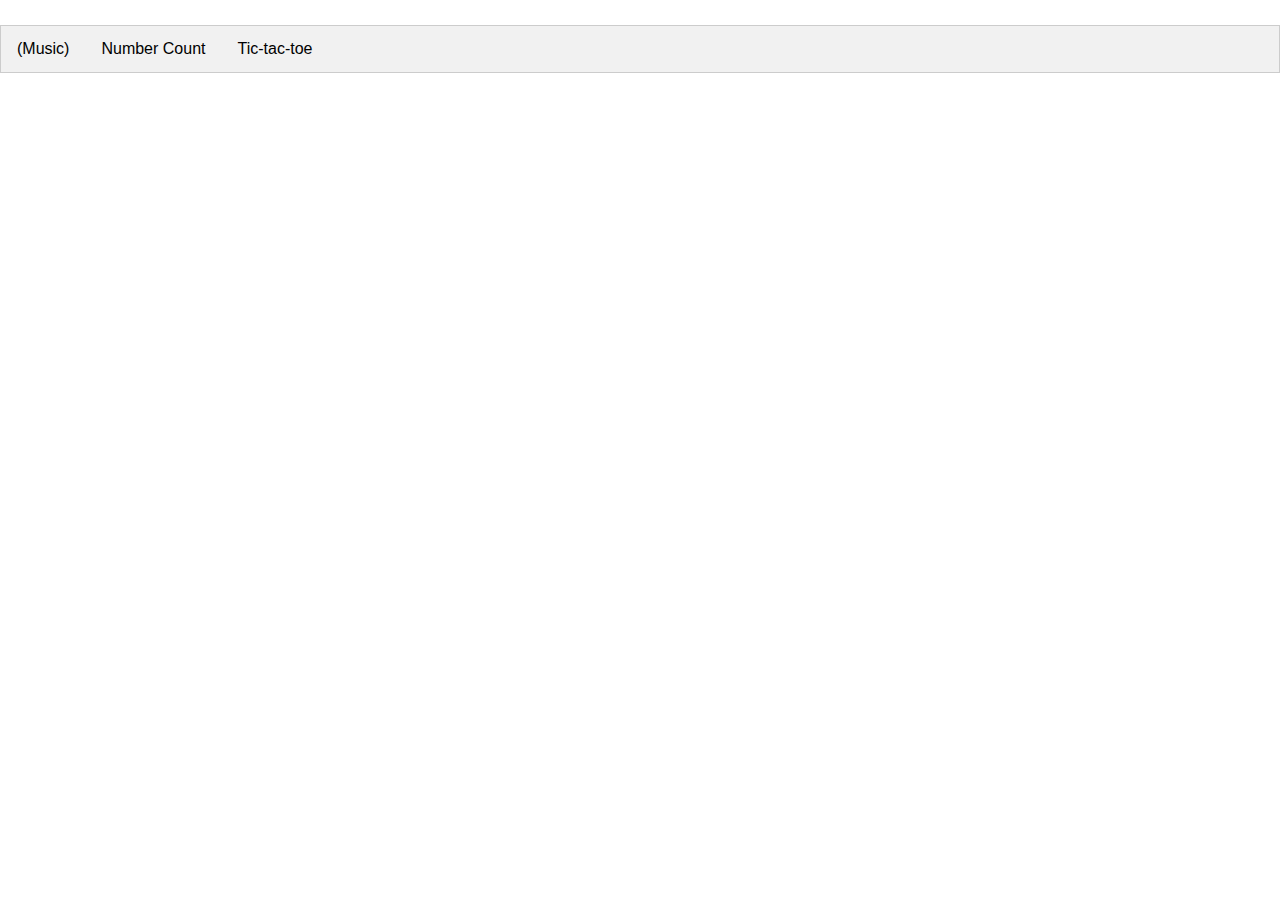
==== index.html @ dadb2d0f "Ver 1.2" ====
<!DOCTYPE html>
<html lang="en">
    <head>
        <meta charset="UTF-8" />
        <meta name="viewport" content="width=device-width, initial-scale=1.0" />
        <title>Henry Tran's</title>
        <link rel="stylesheet" href="./Html/CSS/style.css" />
        <script
            src="https://code.jquery.com/jquery-3.3.1.js"
            integrity="sha256-2Kok7MbOyxpgUVvAk/HJ2jigOSYS2auK4Pfzbm7uH60="
            crossorigin="anonymous"
        ></script>
        <script>
            $(function () {
                $("#header").load("./Html/header.html");
                $("#footer").load("./Html/footer.html");
                $("#UnderDevelope").load("./Html/developing.html");
                $("#MusicsPage").load("./Html/Musics.html");
                $("#Game1Page").load("./Html/game1.html");
                $("#Game2Page").load("./Html/game2.html");
            });
        </script>
        <link rel="icon" type="image/png" href="./favicon.ico" />
    </head>
    <body>
        <div id="header"></div>

        <div class="body">
            <div class="tab">
                <button class="tablinks" onclick="openPage(event, 'Musics')">
                    (Music)
                </button>
                <button class="tablinks" onclick="openPage(event, 'Game1')">
                    Number Count
                </button>
                <button
                    class="tablinks"
                    onclick="openPage(event, 'UnderDevelope')"
                >
                    Tic-tac-toe
                </button>
            </div>

            <div id="Musics" class="tabcontent">
                <div id="MusicsPage"></div>
            </div>
            <div id="Game1" class="tabcontent">
                <div id="Game1Page"></div>
            </div>
            <div id="UnderDevelope" class="tabcontent default">
                <div id="Game2Page"></div>
            </div>
        </div>

        <div id="footer"></div>
        <script
            type="text/javascript"
            src="./Html/Javascript/script.js"
        ></script>
    </body>
</html>
---- Html/CSS/style.css ----
*,
*::before,
*::after {
    font-family: Comfortaa, Roboto, Arial, Helvetica, sans-serif;
    vertical-align: middle;
    border: 0px solid black;
    color: black;
    border-collapse: collapse;
}

:root {
    --document-width: max(100%, 100vw);
    --document-height: max(100%, 100vh);
    --banner-size: 200px;
    --avatar-size: 150px;
    --cover-percent: 0.7;
    --block1: calc(var(--avatar-size) * var(--cover-percent));
    --block2: calc(var(--avatar-size) - var(--block1));

    --body-offset: calc(
        99vh - var(--banner-size) - var(--block2) - 25px - var(--footer-size)
    );

    --footer-size: 100px;
}

body {
    height: var(--document-height);
    width: var(--document-width);
    margin: 0px;
    padding: 0px;
}

div.header {
    position: sticky;
    top: 0px;
    height: fit-content;
    width: 100%;
    margin: 0px;
}

div.header table.header-info {
    margin-top: calc(var(--block1) * -1);
    height: var(--avatar-size);
}

div.header img.banner {
    position: static;
    width: 100%;
    height: var(--banner-size);
    object-fit: cover;
    z-index: -1;
}

div.header img.avatar {
    position: relative;
    border-radius: 15%;
    width: var(--avatar-size);
    z-index: 100;
    margin: 0px 25px;
}

div.header div.name {
    display: table-cell;
    height: var(--block1);
    font-size: 3rem;
    color: white;
    font-weight: 900;
    vertical-align: middle;
}

div.header img.name {
    height: 2rem;
    margin: 0px 0px 0px 0.75rem;
}

div.header div.quote {
    color: black;
    display: table-cell;
    height: var(--block2);
    font-size: 1.5rem;
    vertical-align: middle;
    font-weight: 700;
}

div.footer {
    position: sticky;
    bottom: 0px;
    width: 100%;
    margin: 0px;
    height: fit-content;
}
div.footer table {
    width: max-content;
    height: var(--footer-size);
    table-layout: auto;
    text-align: center;
    margin: 0px 0px 0px auto;
}

div.footer img.banner {
    position: absolute;
    width: 100%;
    height: 100%;
    margin: 0px;
    padding: 0px;
    object-fit: cover;
    border-radius: 0%;
    z-index: -1;
}

div.footer img {
    position: relative;
    height: calc(var(--footer-size) * 0.75);
    border-radius: 5%;
    object-fit: cover;
}

div.footer td {
    color: white;
    width: max-content;
    overflow: hidden;
    white-space: nowrap;
    text-overflow: ellipsis;
    padding: 0px 10px;
}

div.footer td.contact0 {
    font-size: 1.7rem;
    font-weight: 900;
}
div.footer td.contact1 {
    text-align: right;
    font-size: 1.5rem;
    font-weight: 600;
    vertical-align: bottom;
    padding-bottom: 1%;
}
div.footer td.contact2 {
    text-align: right;
    font-size: 1.1rem;
    font-weight: 500;
    vertical-align: top;
    padding-top: 1%;
}

/* Style the tab */
div.body {
    position: relative;
    z-index: 1000;
    margin-top: 25px;
    min-height: var(--body-offset);
}

.tab {
    overflow: hidden;
    border: 1px solid #ccc;
    background-color: #f1f1f1;
}

/* Style the buttons that are used to open the tab content */
.tab button {
    background-color: inherit;
    font-size: 1rem;
    float: left;
    border: none;
    outline: none;
    cursor: pointer;
    padding: 14px 16px;
    transition: 0.3s;
}

/* Change background color of buttons on hover */
.tab button:hover {
    background-color: #ddd;
}

/* Create an active/current tablink class */
.tab button.active {
    background-color: #ccc;
}

/* Style the tab content */
div.tabcontent {
    display: none;
    padding: 12px 12px;
}

div.tabcontent.default {
    display: block;
}

table#mp3_player {
    display: table;
    margin-top: 25px;
}

table#mp3_player canvas#analyser_render {
    height: 300px;
    width: 100%;
    min-width: 500px;
    border: 1px dotted grey;
    border-radius: 25px;
    z-index: -1;
    margin: 0px;
    padding: 0px;
}

table#mp3_player div#audio_box {
    max-height: 50px;
    position: absolute;
    margin-top: -60px;
    margin-left: 50px;
    width: max-content;
    min-width: 400px;
}

table#mp3_player div#audio_box audio {
    max-height: 50px;
    width: 100%;
    border: none;
}

table#mp3_player div.song_name {
    position: relative;
    white-space: nowrap;
    overflow: hidden;
    text-align: right;
    margin: 0px 50px -50px 0px;
    padding: 0px;
    font-size: 1.25rem;
    font-weight: 600;
}

table#CountingGame,
table#CountingGame table {
    margin: 5px 10px;
}

table#CountingGame img {
    width: 250px;
    border-radius: 5%;
}

table#CountingGame button {
    background-color: lightgray;
    border: 1px dotted lightgrey;
    border-radius: 10px;
    font-size: 1rem;
    margin: 15px 10px;
    padding: 10px;
    min-width: 45px;
}

table#CountingGame button:active {
    background-color: gray;
}

table#CountingGame code {
    font-weight: 800;
    margin: 5px;
}

div.Tic-tac-toe {
    display: grid;
    align-items: center;
    justify-items: center;
    justify-content: center;
    align-content: center;
    width: max-content;
    height: max-content;
    grid-template-columns: repeat(3, auto);
}

div.Tic-tac-toe .cell {
    --cell-size: 100px;
    --percent: 0.75;
    --sign-size: calc(var(--cell-size) * var(--percent));
    border: 1px solid black;
    width: var(--cell-size);
    height: var(--cell-size);
    display: flex;
    justify-content: center;
    align-items: center;
    position: relative;
}

div.Tic-tac-toe .cell:nth-child(1),
div.Tic-tac-toe .cell:nth-child(2),
div.Tic-tac-toe .cell:nth-child(3) {
    border-top: none;
}

div.Tic-tac-toe .cell:nth-child(3n + 3) {
    border-right: none;
}
div.Tic-tac-toe .cell:nth-child(3n + 1) {
    border-left: none;
}

div.Tic-tac-toe .cell:nth-child(7),
div.Tic-tac-toe .cell:nth-child(8),
div.Tic-tac-toe .cell:nth-child(9) {
    border-bottom: none;
}

div.Tic-tac-toe .cell.x,
div.Tic-tac-toe .cell.o {
    cursor: not-allowed;
}

div.Tic-tac-toe .cell.x::before,
div.Tic-tac-toe .cell.x::after,
div.Tic-tac-toe.x .cell:not(.x):not(.o):hover::before,
div.Tic-tac-toe.x .cell:not(.x):not(.o):hover::after {
    content: "";
    height: calc(var(--sign-size) * 0.95);
    width: calc(var(--sign-size) * 0.15);
    position: absolute;
}

div.Tic-tac-toe .cell.x::before,
div.Tic-tac-toe .cell.x::after {
    background-color: #555;
}

div.Tic-tac-toe.x .cell:not(.x):not(.o):hover::before,
div.Tic-tac-toe.x .cell:not(.x):not(.o):hover::after {
    background-color: lightgray;
}

div.Tic-tac-toe .cell.x::before,
div.Tic-tac-toe.x .cell:not(.x):not(.o):hover::before {
    transform: rotate(45deg);
}

div.Tic-tac-toe .cell.x::after,
div.Tic-tac-toe.x .cell:hover::after {
    transform: rotate(-45deg);
}

div.Tic-tac-toe .cell.o::before,
div.Tic-tac-toe .cell.o::after,
div.Tic-tac-toe.o .cell:not(.x):not(.o):hover::before,
div.Tic-tac-toe.o .cell:not(.x):not(.o):hover::after {
    content: "";
    position: absolute;
    border-radius: 50%;
}

div.Tic-tac-toe .cell.o::before,
div.Tic-tac-toe.o .cell:not(.x):not(.o):hover::before {
    height: calc(var(--sign-size) * 0.95);
    width: calc(var(--sign-size) * 0.95);
}

div.Tic-tac-toe .cell.o::before {
    background-color: #555;
}
div.Tic-tac-toe.o .cell:not(.x):not(.o):hover::before {
    background-color: lightgray;
}

div.Tic-tac-toe .cell.o::after,
div.Tic-tac-toe.o .cell:not(.x):not(.o):hover::after {
    height: calc(var(--sign-size) * 0.65);
    width: calc(var(--sign-size) * 0.65);
    background-color: white;
}
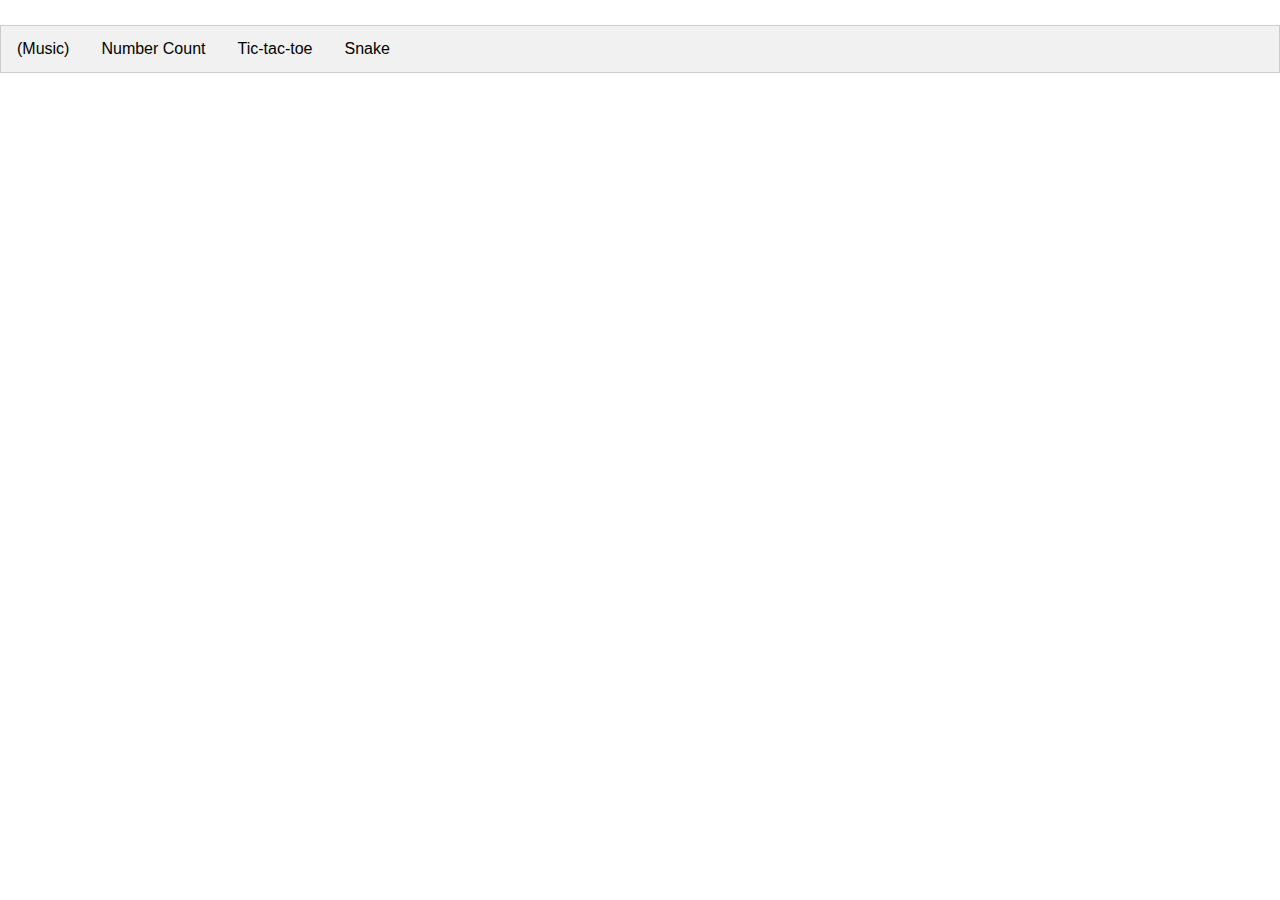
==== commit 188d0c3c: "Final Game1" ====
--- a/index.html
+++ b/index.html
@@ -18,6 +18,7 @@
                 $("#MusicsPage").load("./Html/Musics.html");
                 $("#Game1Page").load("./Html/game1.html");
                 $("#Game2Page").load("./Html/game2.html");
+                $("#Game3Page").load("./Html/game3.html");
             });
         </script>
         <link rel="icon" type="image/png" href="./favicon.ico" />
@@ -33,11 +34,11 @@
                 <button class="tablinks" onclick="openPage(event, 'Game1')">
                     Number Count
                 </button>
-                <button
-                    class="tablinks"
-                    onclick="openPage(event, 'UnderDevelope')"
-                >
+                <button class="tablinks" onclick="openPage(event, 'Game2')">
                     Tic-tac-toe
+                </button>
+                <button class="tablinks" onclick="openPage(event, 'Game3')">
+                    Snake
                 </button>
             </div>
 
@@ -47,8 +48,11 @@
             <div id="Game1" class="tabcontent">
                 <div id="Game1Page"></div>
             </div>
-            <div id="UnderDevelope" class="tabcontent default">
+            <div id="Game2" class="tabcontent default">
                 <div id="Game2Page"></div>
+            </div>
+            <div id="Game3" class="tabcontent">
+                <div id="UnderDevelope"></div>
             </div>
         </div>
 
--- a/Html/CSS/style.css
+++ b/Html/CSS/style.css
@@ -261,7 +261,7 @@
     margin: 5px;
 }
 
-div.Tic-tac-toe {
+div#Tic-tac-toe {
     display: grid;
     align-items: center;
     justify-items: center;
@@ -270,9 +270,10 @@
     width: max-content;
     height: max-content;
     grid-template-columns: repeat(3, auto);
-}
-
-div.Tic-tac-toe .cell {
+    margin-top: 25px;
+}
+
+div#Tic-tac-toe .cell {
     --cell-size: 100px;
     --percent: 0.75;
     --sign-size: calc(var(--cell-size) * var(--percent));
@@ -283,87 +284,102 @@
     justify-content: center;
     align-items: center;
     position: relative;
-}
-
-div.Tic-tac-toe .cell:nth-child(1),
-div.Tic-tac-toe .cell:nth-child(2),
-div.Tic-tac-toe .cell:nth-child(3) {
+    cursor: pointer;
+}
+
+div#Tic-tac-toe .cell:nth-child(1),
+div#Tic-tac-toe .cell:nth-child(2),
+div#Tic-tac-toe .cell:nth-child(3) {
     border-top: none;
 }
 
-div.Tic-tac-toe .cell:nth-child(3n + 3) {
+div#Tic-tac-toe .cell:nth-child(3n + 3) {
     border-right: none;
 }
-div.Tic-tac-toe .cell:nth-child(3n + 1) {
+div#Tic-tac-toe .cell:nth-child(3n + 1) {
     border-left: none;
 }
 
-div.Tic-tac-toe .cell:nth-child(7),
-div.Tic-tac-toe .cell:nth-child(8),
-div.Tic-tac-toe .cell:nth-child(9) {
+div#Tic-tac-toe .cell:nth-child(7),
+div#Tic-tac-toe .cell:nth-child(8),
+div#Tic-tac-toe .cell:nth-child(9) {
     border-bottom: none;
 }
 
-div.Tic-tac-toe .cell.x,
-div.Tic-tac-toe .cell.o {
+div#Tic-tac-toe .cell.x,
+div#Tic-tac-toe .cell.o {
     cursor: not-allowed;
 }
 
-div.Tic-tac-toe .cell.x::before,
-div.Tic-tac-toe .cell.x::after,
-div.Tic-tac-toe.x .cell:not(.x):not(.o):hover::before,
-div.Tic-tac-toe.x .cell:not(.x):not(.o):hover::after {
+div#Tic-tac-toe .cell.x::before,
+div#Tic-tac-toe .cell.x::after,
+div#Tic-tac-toe.x .cell:not(.x):not(.o):hover::before,
+div#Tic-tac-toe.x .cell:not(.x):not(.o):hover::after {
     content: "";
     height: calc(var(--sign-size) * 0.95);
     width: calc(var(--sign-size) * 0.15);
     position: absolute;
 }
 
-div.Tic-tac-toe .cell.x::before,
-div.Tic-tac-toe .cell.x::after {
+div#Tic-tac-toe .cell.x::before,
+div#Tic-tac-toe .cell.x::after {
     background-color: #555;
 }
 
-div.Tic-tac-toe.x .cell:not(.x):not(.o):hover::before,
-div.Tic-tac-toe.x .cell:not(.x):not(.o):hover::after {
+div#Tic-tac-toe.x .cell:not(.x):not(.o):hover::before,
+div#Tic-tac-toe.x .cell:not(.x):not(.o):hover::after {
     background-color: lightgray;
 }
 
-div.Tic-tac-toe .cell.x::before,
-div.Tic-tac-toe.x .cell:not(.x):not(.o):hover::before {
+div#Tic-tac-toe .cell.x::before,
+div#Tic-tac-toe.x .cell:not(.x):not(.o):hover::before {
     transform: rotate(45deg);
 }
 
-div.Tic-tac-toe .cell.x::after,
-div.Tic-tac-toe.x .cell:hover::after {
+div#Tic-tac-toe .cell.x::after,
+div#Tic-tac-toe.x .cell:hover::after {
     transform: rotate(-45deg);
 }
 
-div.Tic-tac-toe .cell.o::before,
-div.Tic-tac-toe .cell.o::after,
-div.Tic-tac-toe.o .cell:not(.x):not(.o):hover::before,
-div.Tic-tac-toe.o .cell:not(.x):not(.o):hover::after {
+div#Tic-tac-toe .cell.o::before,
+div#Tic-tac-toe .cell.o::after,
+div#Tic-tac-toe.o .cell:not(.x):not(.o):hover::before,
+div#Tic-tac-toe.o .cell:not(.x):not(.o):hover::after {
     content: "";
     position: absolute;
     border-radius: 50%;
 }
 
-div.Tic-tac-toe .cell.o::before,
-div.Tic-tac-toe.o .cell:not(.x):not(.o):hover::before {
+div#Tic-tac-toe .cell.o::before,
+div#Tic-tac-toe.o .cell:not(.x):not(.o):hover::before {
     height: calc(var(--sign-size) * 0.95);
     width: calc(var(--sign-size) * 0.95);
 }
 
-div.Tic-tac-toe .cell.o::before {
+div#Tic-tac-toe .cell.o::before {
     background-color: #555;
 }
-div.Tic-tac-toe.o .cell:not(.x):not(.o):hover::before {
+div#Tic-tac-toe.o .cell:not(.x):not(.o):hover::before {
     background-color: lightgray;
 }
 
-div.Tic-tac-toe .cell.o::after,
-div.Tic-tac-toe.o .cell:not(.x):not(.o):hover::after {
+div#Tic-tac-toe .cell.o::after,
+div#Tic-tac-toe.o .cell:not(.x):not(.o):hover::after {
     height: calc(var(--sign-size) * 0.65);
     width: calc(var(--sign-size) * 0.65);
     background-color: white;
 }
+
+div#Tic-tac-toe .cell.o.win::before,
+div#Tic-tac-toe .cell.x.win::before,
+div#Tic-tac-toe .cell.x.win::after {
+    background-color: rgb(255, 0, 85);
+}
+
+div#Game2Page button {
+    padding: 10px 15px;
+    font-size: 1em;
+    font-weight: 800;
+    border-radius: 25px;
+    margin: 5px 0px;
+}
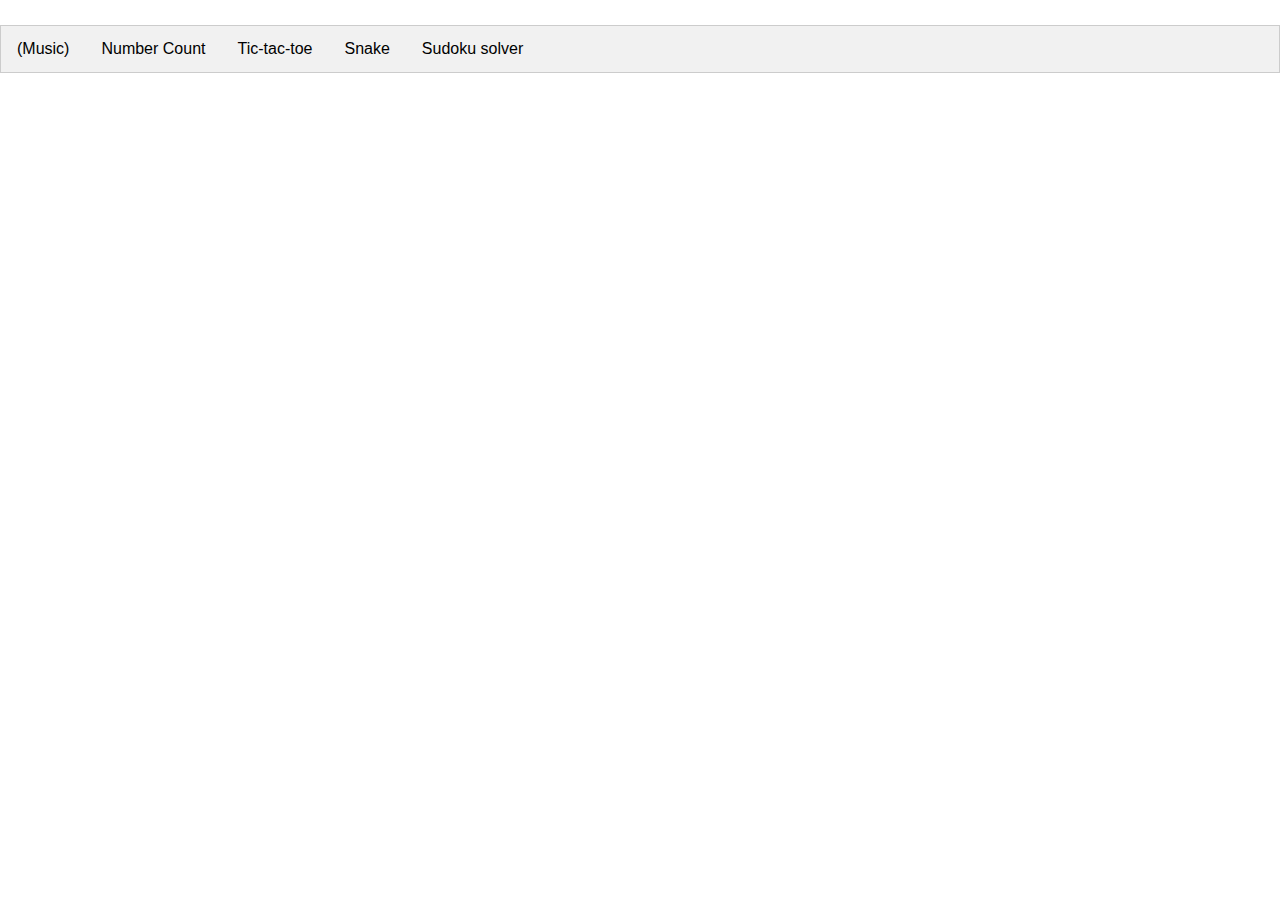
==== commit 99fcc3eb: "Music" ====
--- a/index.html
+++ b/index.html
@@ -40,18 +40,24 @@
                 <button class="tablinks" onclick="openPage(event, 'Game3')">
                     Snake
                 </button>
+                <button class="tablinks" onclick="openPage(event, 'Game4')">
+                    Sudoku solver
+                </button>
             </div>
 
-            <div id="Musics" class="tabcontent">
+            <div id="Musics" class="tabcontent default">
                 <div id="MusicsPage"></div>
             </div>
             <div id="Game1" class="tabcontent">
                 <div id="Game1Page"></div>
             </div>
-            <div id="Game2" class="tabcontent default">
+            <div id="Game2" class="tabcontent">
                 <div id="Game2Page"></div>
             </div>
             <div id="Game3" class="tabcontent">
+                <div id="Game3Page"></div>
+            </div>
+            <div id="Game4" class="tabcontent">
                 <div id="UnderDevelope"></div>
             </div>
         </div>
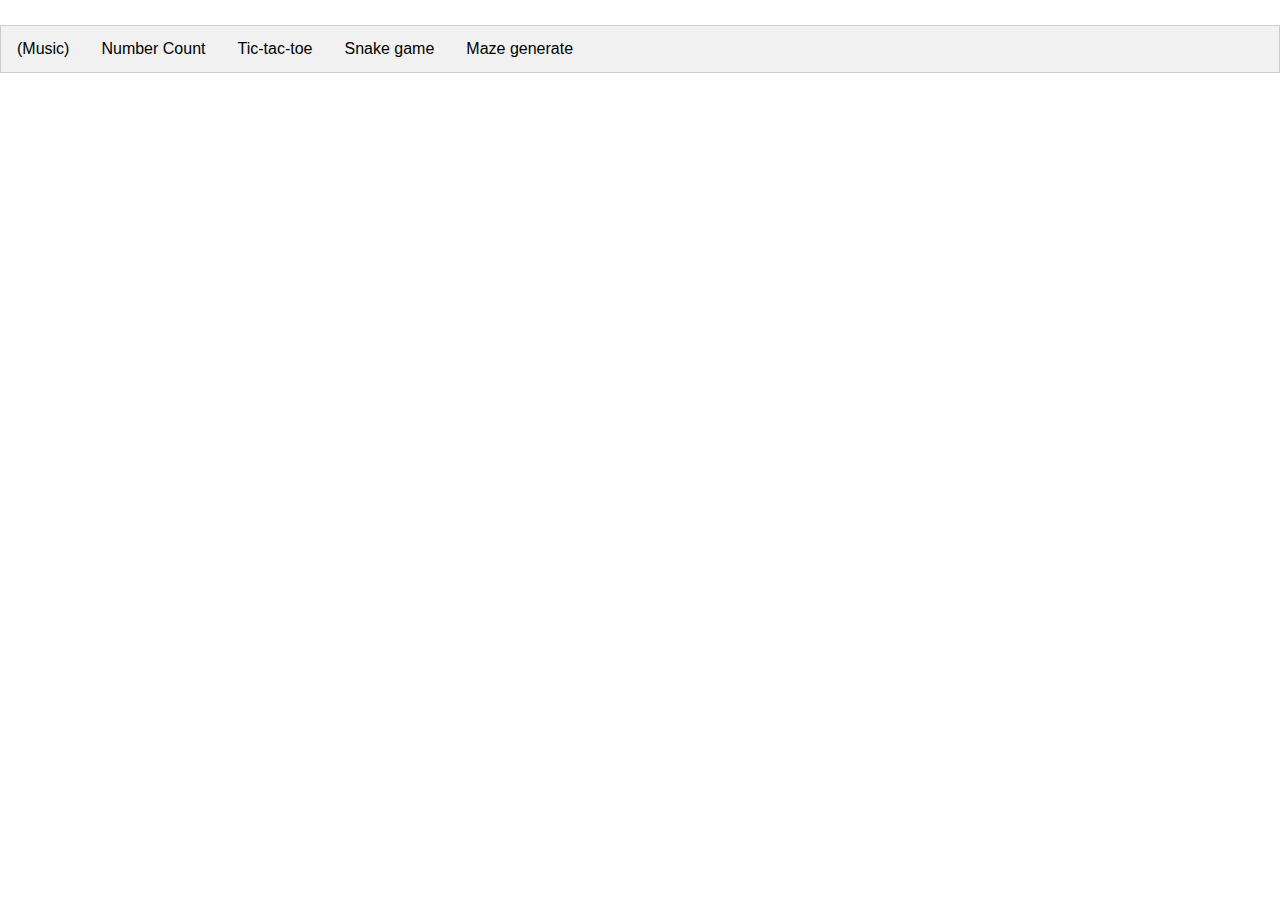
==== commit 67aad93b: "" ====
--- a/index.html
+++ b/index.html
@@ -28,7 +28,11 @@
 
         <div class="body">
             <div class="tab">
-                <button class="tablinks" onclick="openPage(event, 'Musics')">
+                <button
+                    class="tablinks"
+                    id="MusicTab"
+                    onclick="openPage(event, 'Musics')"
+                >
                     (Music)
                 </button>
                 <button class="tablinks" onclick="openPage(event, 'Game1')">
@@ -38,24 +42,24 @@
                     Tic-tac-toe
                 </button>
                 <button class="tablinks" onclick="openPage(event, 'Game3')">
-                    Snake
+                    Snake game
                 </button>
                 <button class="tablinks" onclick="openPage(event, 'Game4')">
-                    Sudoku solver
+                    Maze generate
                 </button>
             </div>
 
-            <div id="Musics" class="tabcontent default">
+            <div id="Musics" class="tabcontent">
                 <div id="MusicsPage"></div>
             </div>
             <div id="Game1" class="tabcontent">
                 <div id="Game1Page"></div>
             </div>
-            <div id="Game2" class="tabcontent">
+            <div id="Game2" class="tabcontent default">
                 <div id="Game2Page"></div>
             </div>
             <div id="Game3" class="tabcontent">
-                <div id="Game3Page"></div>
+                <div id="UnderDevelope"></div>
             </div>
             <div id="Game4" class="tabcontent">
                 <div id="UnderDevelope"></div>
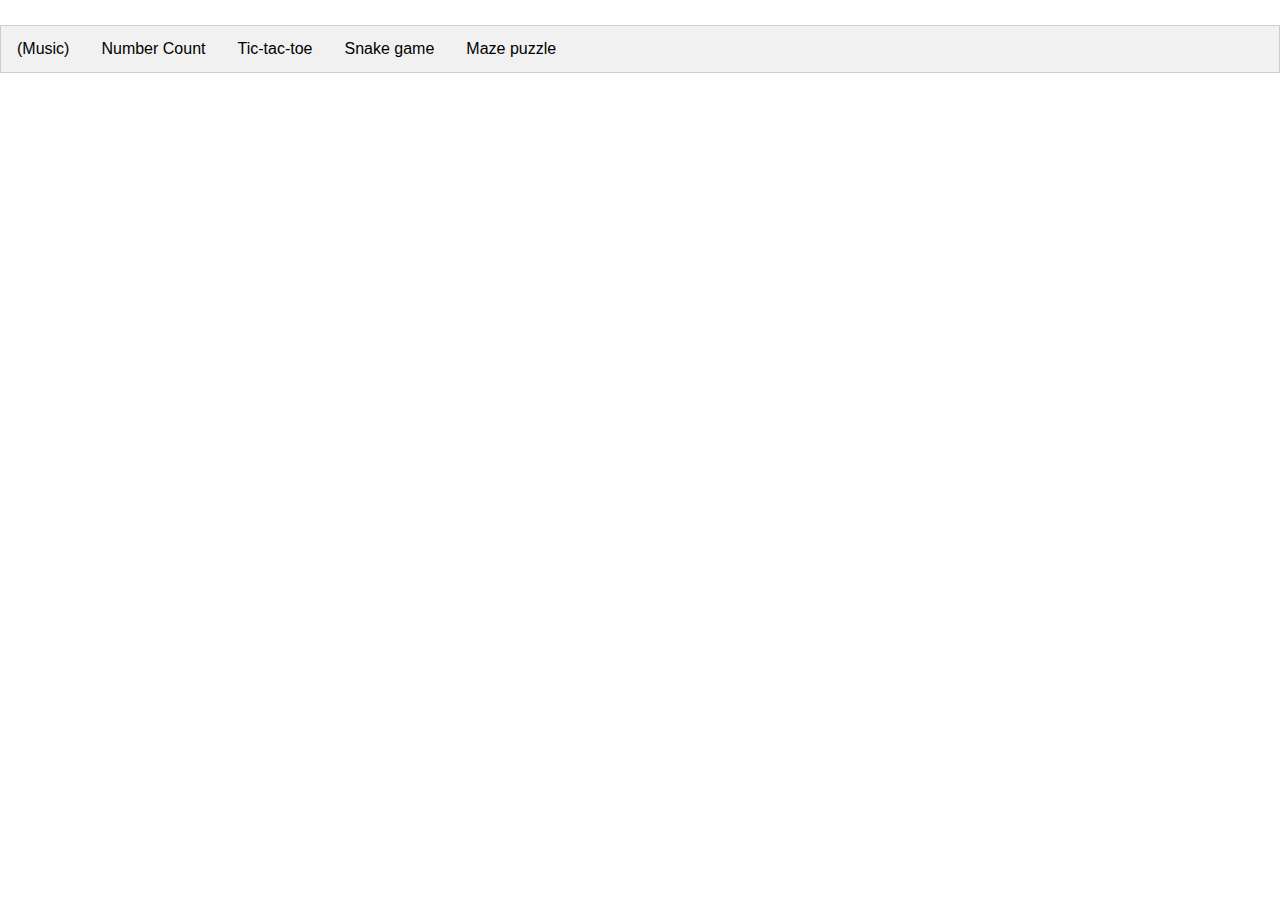
==== commit c566bdd3: "Update SnakeGame 1.0" ====
--- a/index.html
+++ b/index.html
@@ -14,7 +14,7 @@
             $(function () {
                 $("#header").load("./Html/header.html");
                 $("#footer").load("./Html/footer.html");
-                $("#UnderDevelope").load("./Html/developing.html");
+                $(".UnderDevelope").load("./Html/developing.html");
                 $("#MusicsPage").load("./Html/Musics.html");
                 $("#Game1Page").load("./Html/game1.html");
                 $("#Game2Page").load("./Html/game2.html");
@@ -45,7 +45,7 @@
                     Snake game
                 </button>
                 <button class="tablinks" onclick="openPage(event, 'Game4')">
-                    Maze generate
+                    Maze puzzle
                 </button>
             </div>
 
@@ -55,14 +55,14 @@
             <div id="Game1" class="tabcontent">
                 <div id="Game1Page"></div>
             </div>
-            <div id="Game2" class="tabcontent default">
+            <div id="Game2" class="tabcontent">
                 <div id="Game2Page"></div>
             </div>
-            <div id="Game3" class="tabcontent">
-                <div id="UnderDevelope"></div>
+            <div id="Game3" class="tabcontent default">
+                <div id="Game3Page"></div>
             </div>
-            <div id="Game4" class="tabcontent">
-                <div id="UnderDevelope"></div>
+            <div id="Game4" class="tabcontent UnderDevelope">
+                <div id="Game4Page"></div>
             </div>
         </div>
 
--- a/Html/CSS/style.css
+++ b/Html/CSS/style.css
@@ -6,6 +6,10 @@
     border: 0px solid black;
     color: black;
     border-collapse: collapse;
+}
+
+canvas {
+    overflow: hidden;
 }
 
 :root {
@@ -383,3 +387,49 @@
     border-radius: 25px;
     margin: 5px 0px;
 }
+
+div.snakeGame {
+    display: grid;
+    grid-template-columns: max-content max-content;
+    align-items: left;
+    align-content: left;
+}
+
+div.snakeGame table {
+    position: relative;
+    margin: 10px 15px;
+    align-items: center;
+    align-content: center;
+    vertical-align: middle;
+}
+div.snakeGame td {
+    padding: 5px;
+}
+
+div.snakeGame div,
+div.snakeGame span,
+div.snakeGame button,
+div.snakeGame select {
+    font-size: 1em;
+    margin: 0px 5px;
+    min-width: 25px;
+    border-radius: 15px;
+}
+
+div.snakeGame button,
+div.snakeGame select {
+    padding: 5px;
+}
+
+div.snakeGame canvas#snakeGame {
+    background-color: rgb(235, 235, 235);
+    position: relative;
+    width: 100%;
+    height: 100%;
+    min-width: 500px;
+    min-height: 300px;
+    max-width: 750px;
+    max-height: 450px;
+    border: 2px dashed rgb(51, 51, 51);
+    border-radius: 15px;
+}
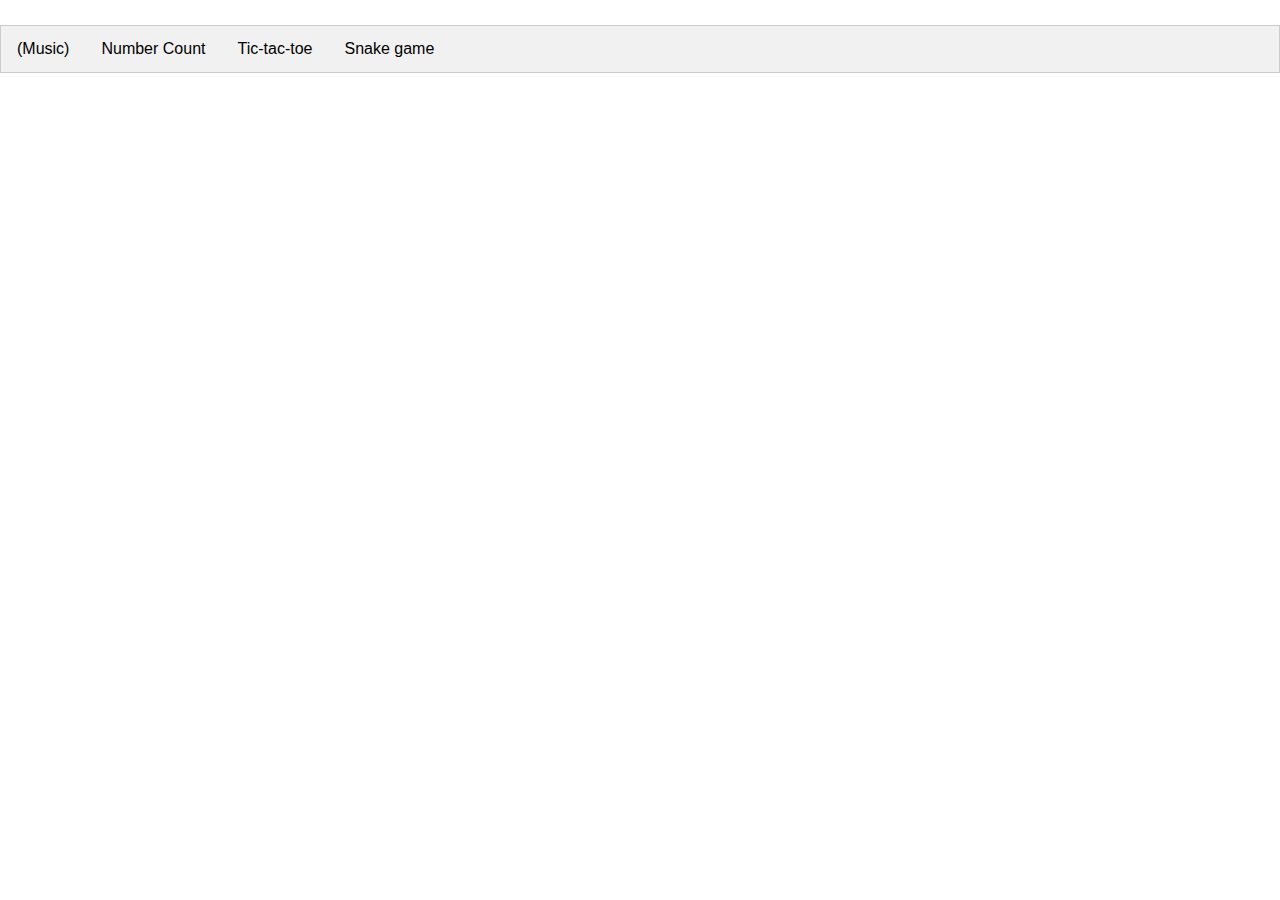
==== commit b9a06c2e: "FInal update" ====
--- a/index.html
+++ b/index.html
@@ -44,9 +44,6 @@
                 <button class="tablinks" onclick="openPage(event, 'Game3')">
                     Snake game
                 </button>
-                <button class="tablinks" onclick="openPage(event, 'Game4')">
-                    Maze puzzle
-                </button>
             </div>
 
             <div id="Musics" class="tabcontent">
@@ -58,11 +55,8 @@
             <div id="Game2" class="tabcontent">
                 <div id="Game2Page"></div>
             </div>
-            <div id="Game3" class="tabcontent default">
+            <div id="Game3" class="tabcontent">
                 <div id="Game3Page"></div>
-            </div>
-            <div id="Game4" class="tabcontent UnderDevelope">
-                <div id="Game4Page"></div>
             </div>
         </div>
 
--- a/Html/CSS/style.css
+++ b/Html/CSS/style.css
@@ -50,7 +50,7 @@
 
 div.header img.banner {
     position: static;
-    width: 100%;
+    width: max(100%, 100vw);
     height: var(--banner-size);
     object-fit: cover;
     z-index: -1;
@@ -104,7 +104,7 @@
 
 div.footer img.banner {
     position: absolute;
-    width: 100%;
+    width: max(100%, 100vw);
     height: 100%;
     margin: 0px;
     padding: 0px;
@@ -421,7 +421,8 @@
     padding: 5px;
 }
 
-div.snakeGame canvas#snakeGame {
+div.snakeGame canvas#snakeGame,
+div.mazePuzzle canvas#mazePuzzle {
     background-color: rgb(235, 235, 235);
     position: relative;
     width: 100%;
